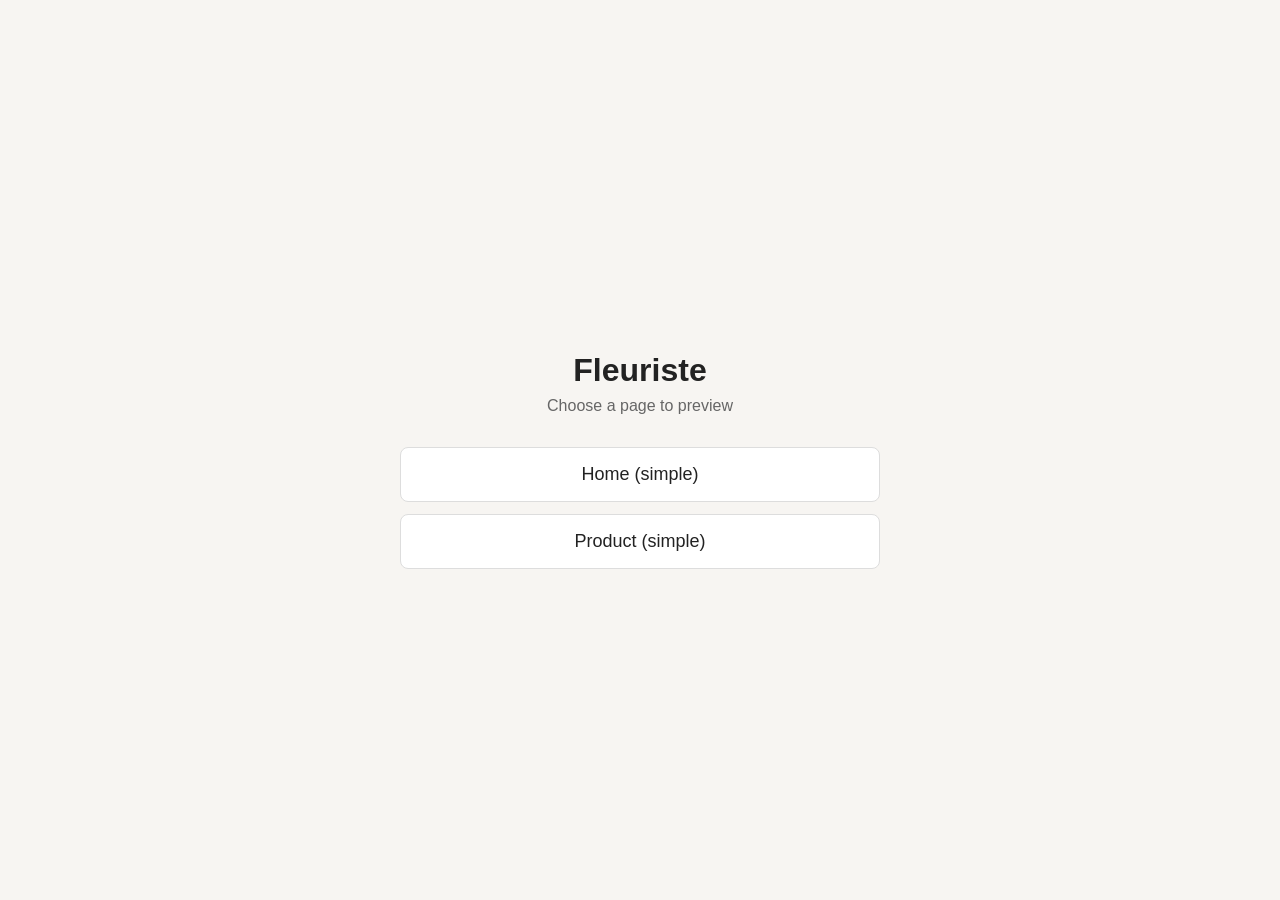
==== index.html @ bb26c88a "rough template" ====
<!DOCTYPE html>
<html lang="en">
<head>
  <meta charset="UTF-8">
  <meta name="viewport" content="width=device-width, initial-scale=1.0">
  <title>Fleuriste Demo</title>
  <style>
    * { box-sizing: border-box; }
    body {
      margin: 0;
      min-height: 100vh;
      display: flex;
      align-items: center;
      justify-content: center;
      font-family: -apple-system, BlinkMacSystemFont, "Segoe UI", Roboto, sans-serif;
      background: #f7f5f2;
      color: #222;
      padding: 16px;
    }
    main { text-align: center; max-width: 480px; width: 100%; }
    h1 { font-weight: 600; margin-bottom: 8px; }
    p { color: #666; margin-top: 0; margin-bottom: 32px; }
    nav { display: flex; flex-direction: column; gap: 12px; }
    a {
      display: block;
      padding: 16px 24px;
      background: #fff;
      border: 1px solid #ddd;
      border-radius: 8px;
      color: inherit;
      text-decoration: none;
      font-size: 18px;
      transition: border-color .15s, transform .15s;
    }
    a:hover { border-color: #222; transform: translateY(-1px); }
  </style>
</head>
<body>
  <main>
    <h1>Fleuriste</h1>
    <p>Choose a page to preview</p>
    <nav>
      <a href="Home/simple.html">Home (simple)</a>
      <a href="Product/simple.html">Product (simple)</a>
    </nav>
  </main>
</body>
</html>
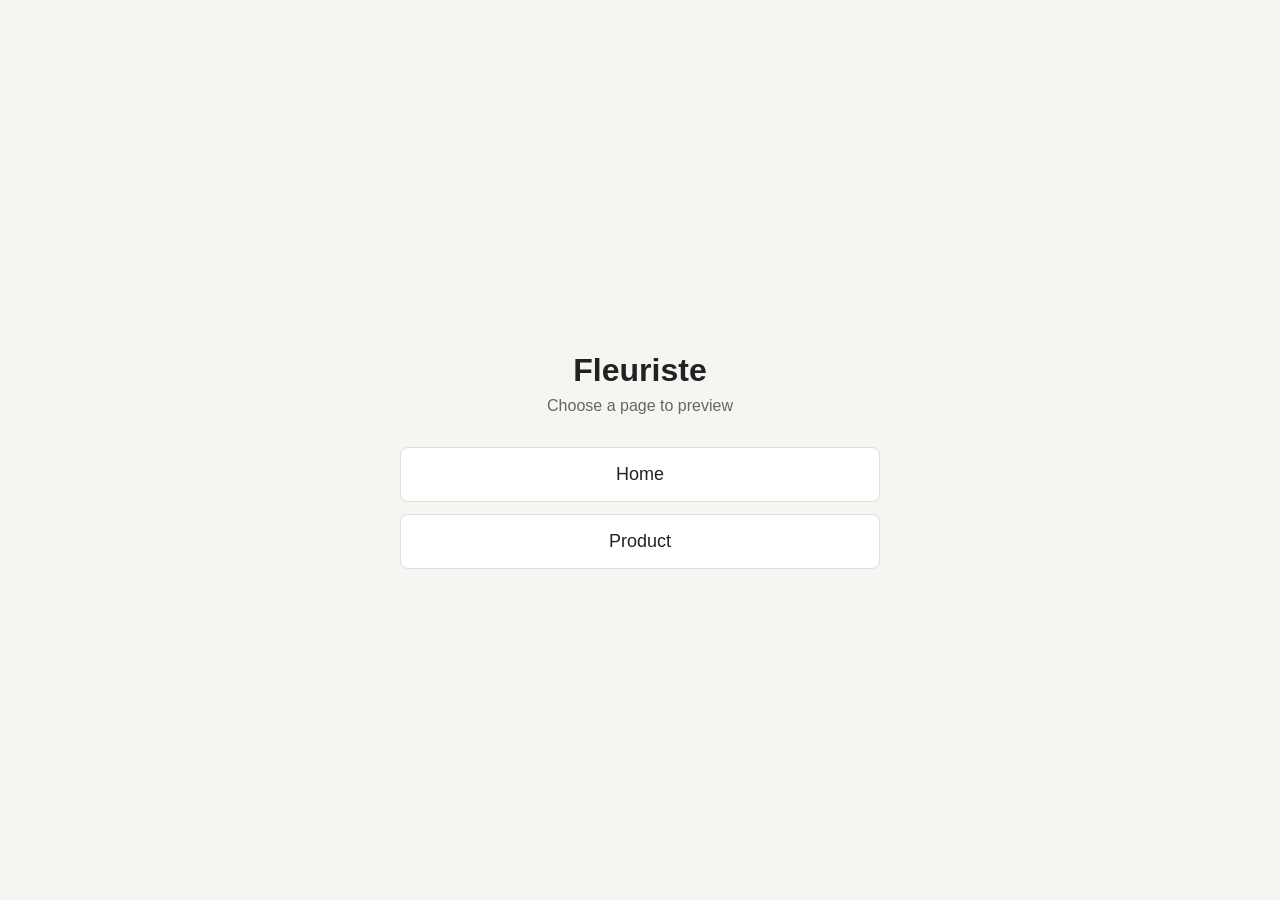
==== commit ad479037: "Remove (simple) label from nav buttons Co-Authored-By: Claude Opus 5.5 <noreply@anthropic.com>" ====
--- a/index.html
+++ b/index.html
@@ -40,8 +40,8 @@
     <h1>Fleuriste</h1>
     <p>Choose a page to preview</p>
     <nav>
-      <a href="Home/simple.html">Home (simple)</a>
-      <a href="Product/simple.html">Product (simple)</a>
+      <a href="Home/simple.html">Home</a>
+      <a href="Product/simple.html">Product</a>
     </nav>
   </main>
 </body>
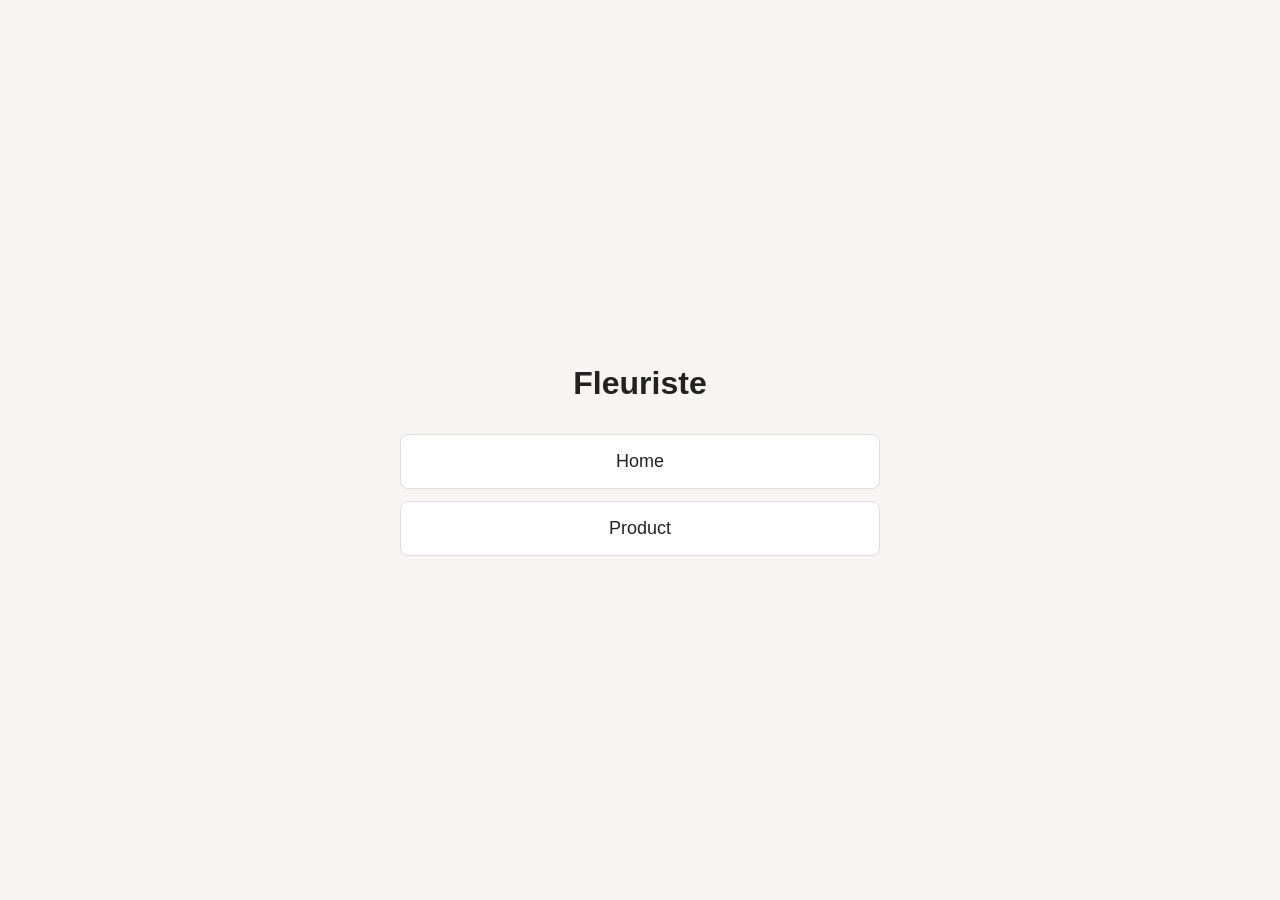
==== commit d25c991f: "Remove subtitle from nav page Co-Authored-By: Claude Opus 5.5 <noreply@anthropic.com>" ====
--- a/index.html
+++ b/index.html
@@ -18,8 +18,7 @@
       padding: 16px;
     }
     main { text-align: center; max-width: 480px; width: 100%; }
-    h1 { font-weight: 600; margin-bottom: 8px; }
-    p { color: #666; margin-top: 0; margin-bottom: 32px; }
+    h1 { font-weight: 600; margin-bottom: 32px; }
     nav { display: flex; flex-direction: column; gap: 12px; }
     a {
       display: block;
@@ -38,7 +37,6 @@
 <body>
   <main>
     <h1>Fleuriste</h1>
-    <p>Choose a page to preview</p>
     <nav>
       <a href="Home/simple.html">Home</a>
       <a href="Product/simple.html">Product</a>
